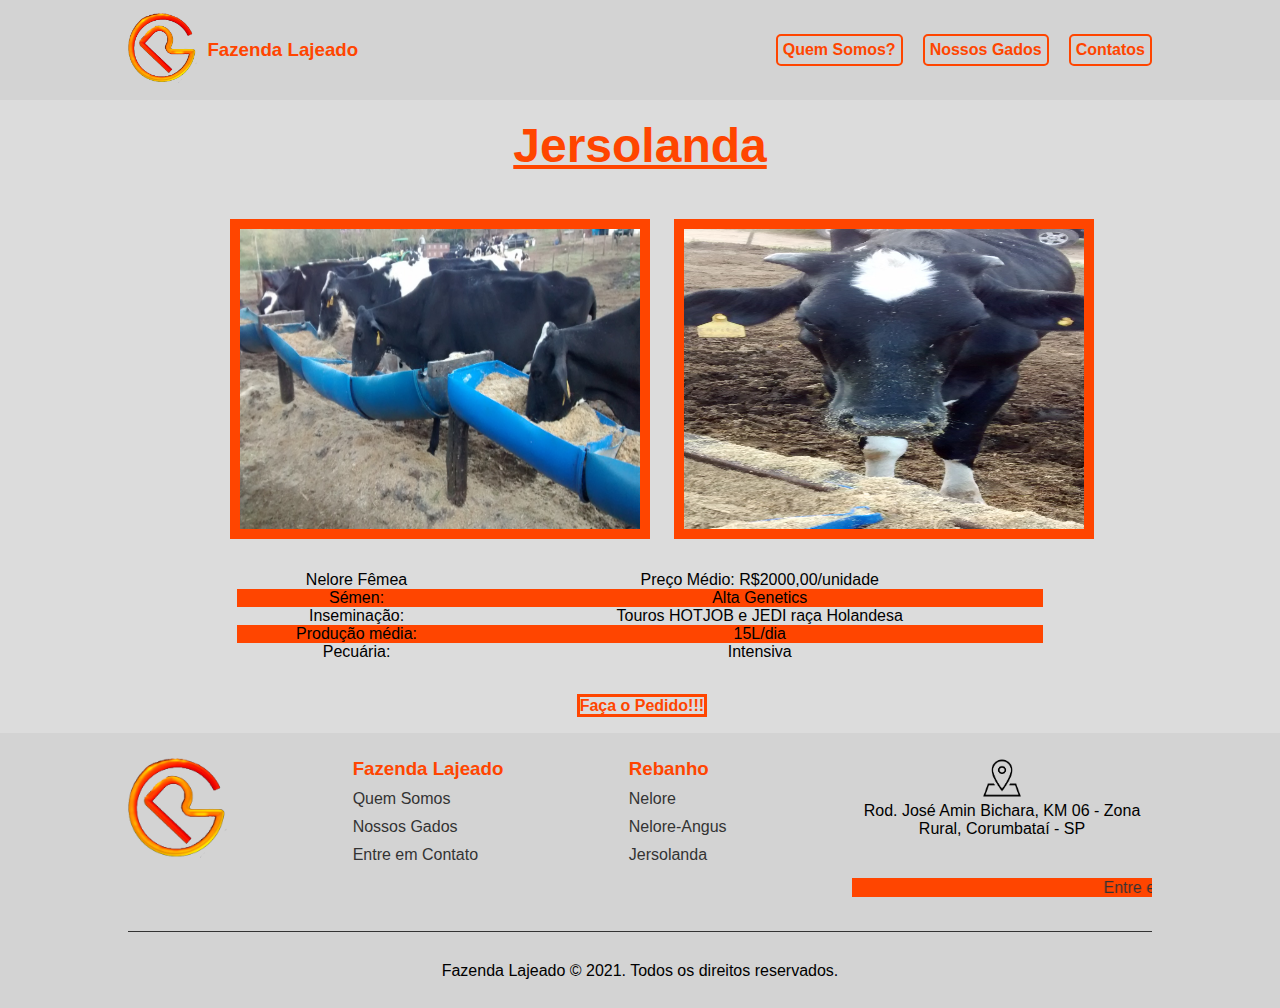
==== specjersolanda.html @ 1249499d "adição de todas as specs" ====
<!-- Allan da Silva Pereira -->
<!-- Pedro Romano de Aguirre -->
<!--Guilherme da Silva Verçosa-->
<!-- Davi Silva Costa -->
<!DOCTYPE html>
<html lang="pt-br">

<head>
  <meta charset="UTF-8">
  <meta http-equiv="X-UA-Compatible" content="IE=edge">
  <meta name="viewport" content="width=device-width, initial-scale=1.0">
  <title>Jersolanda</title>
  <link rel="shortcut icon" href="assets/images/logoIco.png" />
  <link rel="stylesheet" href="assets/css/specs.css">
</head>

<body>
  <!-- header e navbar -->
  <header>
    <div class="containerHeader">
      <div class="div-logotipo">
        <a href="./index.html"><img src="assets/images/logoIco.png" alt="Logo tipo Rei do Gado" /></a>
        <h3>Fazenda Lajeado</h3>
      </div>
      <nav class="header-nav">
        <ul class="header-nav-ul">
          <a href="#quemSomos">
            <li>Quem Somos?</li>
          </a>
          <a href="#nossosGados">
            <li>Nossos Gados</li>
          </a>
          <li>Contatos</li>
        </ul>
      </nav>
    </div>
  </header>
  <!-- content -->
  <main>
    <div id="specs">
      <br>
        <h1 class="titulo">Jersolanda</h1>
        <br>
        <br>
        <div class="imgspecs contentContainer">
            <img class="firstimg" src="assets/images/jersolandaspec1.jpeg" alt="Jersolanda Imagem 1">
            <img class="secondimg" src="assets/images/jersolandaspec2.jpeg" alt="Jersolanda imagem 2">
        </div>
        <br>
        <table class="tabelaspecs">
          <tr><td>Nelore Fêmea</td><td>Preço Médio: R$2000,00/unidade</td></tr>
          <tr><td>Sémen:</td><td>Alta Genetics</td></tr>
          <tr><td>Inseminação:</td><td>Touros HOTJOB e JEDI raça Holandesa</td></tr>
          <tr><td>Produção média:</td><td>15L/dia</td></tr>
          <tr><td>Pecuária:</td><td>Intensiva</td></tr>
        </table>
        <br>
        <br>
          <a class="linkform" href="file:///C:/Users/Dego/Desktop/Projetos%20Git/projetoILP540/index.html#contatos">
            <strong> Faça o Pedido!!! </strong>
          </a>
        <br>
        <br>
    </div>
  </main>
  <!-- footer -->
  <footer>
    <div class="containerFooter">
      <div>
        <img src="assets/images/logoIco.png" />
      </div>
      <div>
        <h3>Fazenda Lajeado</h3>
        <ul>
          <li><a>Quem Somos</a></li>
          <li><a>Nossos Gados</a></li>
          <li><a>Entre em Contato</a></li>
        </ul>
      </div>
      <div>
        <h3>Rebanho</h3>
        <ul>
          <li><a>Nelore</a></li>
          <li><a>Nelore-Angus</a></li>
          <li><a>Jersolanda</a></li>
        </ul>
      </div>
      <div class="contatos">
        <div class="row">
          <img src="assets/images/icoLocal.png" />
          <p>
            Rod. José Amin Bichara, KM 06 - Zona Rural, Corumbataí - SP
          </p>
        </div>
        <a
          href="https://api.whatsapp.com/send?phone=5511999652292&text=Gostei%20dos%20gados%20do%20site.%20Gostaria%20de%20fazer%20um%20or%C3%A7amento" target="_blank">
          <marquee>Entre em contato agora! 📲</marquee>
        </a>
      </div>
    </div>
    <div class="marca">
      Fazenda Lajeado © 2021. Todos os direitos reservados.
    </div>
  </footer>
</body>
---- assets/css/specs.css ----
*{
    margin: 0;
    padding: 0;
    font-family: Verdana, Geneva, Tahoma, sans-serif;
    text-decoration: none;
}


/** HEADER **/

header {
    background-color: #d3d3d3;
    padding: 1% 10%;
}

.containerHeader {
    display: flex;
    justify-content: space-between;
}

header img {
    height: 70px;
}

.header-nav-ul {
    display: flex;
    height: 100%;
    align-items: center;
}

.header-nav-ul li:nth-child(1), .header-nav-ul li:nth-child(2) {
    margin-right: 20px;
}

.header-nav-ul li {
    font-size: 16px;
    border: solid 2px orangered;
    border-radius: 5px;
    padding: 5px;
    color: orangered;
    font-weight: bold;
    list-style: none;
    transition: background-color .3s;
}

.header-nav-ul li:hover {
    background-color: rgb(189, 179, 159);
    cursor: pointer;
}

.div-logotipo {
    display: flex;
    align-items: center;
}

.div-logotipo h3 {
    color: orangered;
    margin-left: 10px;
}

/** CONTENT **/

main {
    padding: 0 5%; 
    background-color: gainsboro;
}

.containerContent{
    display: flex;
    justify-content: space-between;
}

.imgspecs{
    margin-left: 13.5%;
}

.imgspecs img{
    width: 400px;
    height: 300px;
    border: 10px solid orangered;
    margin: 10px;
}

.imgspecs img:hover{
    border: 10px solid orange;
}

.titulo{
    font-size: 300%;
    color: orangered;
    text-align: center;
    text-decoration:underline;
}

.titulo:hover{
    color: orange;
}

.tabelaspecs{
    margin-left: 15%;
    width: 70%;
    border-collapse: collapse;
    text-align: center;
}

.tabelaspecs tr:nth-last-child(even){
    background-color:orangered;
}

.tabelaspecs tr:hover{
    background-color:orange ;
}

.tabelaspecs tr{
    border: #333 1px;
    background-color:gainsboro;
}

.tabelaspecs td{
    border: #333 1px;
}

.linkform{
    border: 3px solid orangered;
    margin: 10px;
    font-family: Verdana, Geneva, Tahoma, sans-serif;
    color: orangered;
    margin-left: 44.5%;
}

.linkform:hover{
   background-color: rgb(189, 179, 159);
}

/** FOOTER **/

footer{
    height: 250px;
    padding-top: 2%;
    padding-inline: 10%;
    background-color: #d3d3d3;
}
.containerFooter{
    display: flex;
    justify-content: space-between;
}

footer img {
    height: 100px;
}

footer h3{
    color: orangered;
}

footer ul li{
    list-style-type: none;
    margin-top:10px;
}

footer a{
    text-decoration: none;
    color: #333;
    cursor: pointer;
    transition: 0.3s;
}

footer a:hover{
    opacity: 0.5;
}

footer .row {
    height: 70px;
    width: 300px;
    text-align: center;
    align-items: center;
    font-size: medium;
}

footer .row img {
    height: 40px;
    width: 40px;
}

.contatos{
    justify-content: space-between;
    height: 100%;
}

.marca{
    margin-top: 30px;
    padding-top: 30px;
    border-top: 1px solid #333;
    text-align: center;
}

marquee{
    margin-top: 50px;
    background-color: orangered;
    cursor: pointer;
}
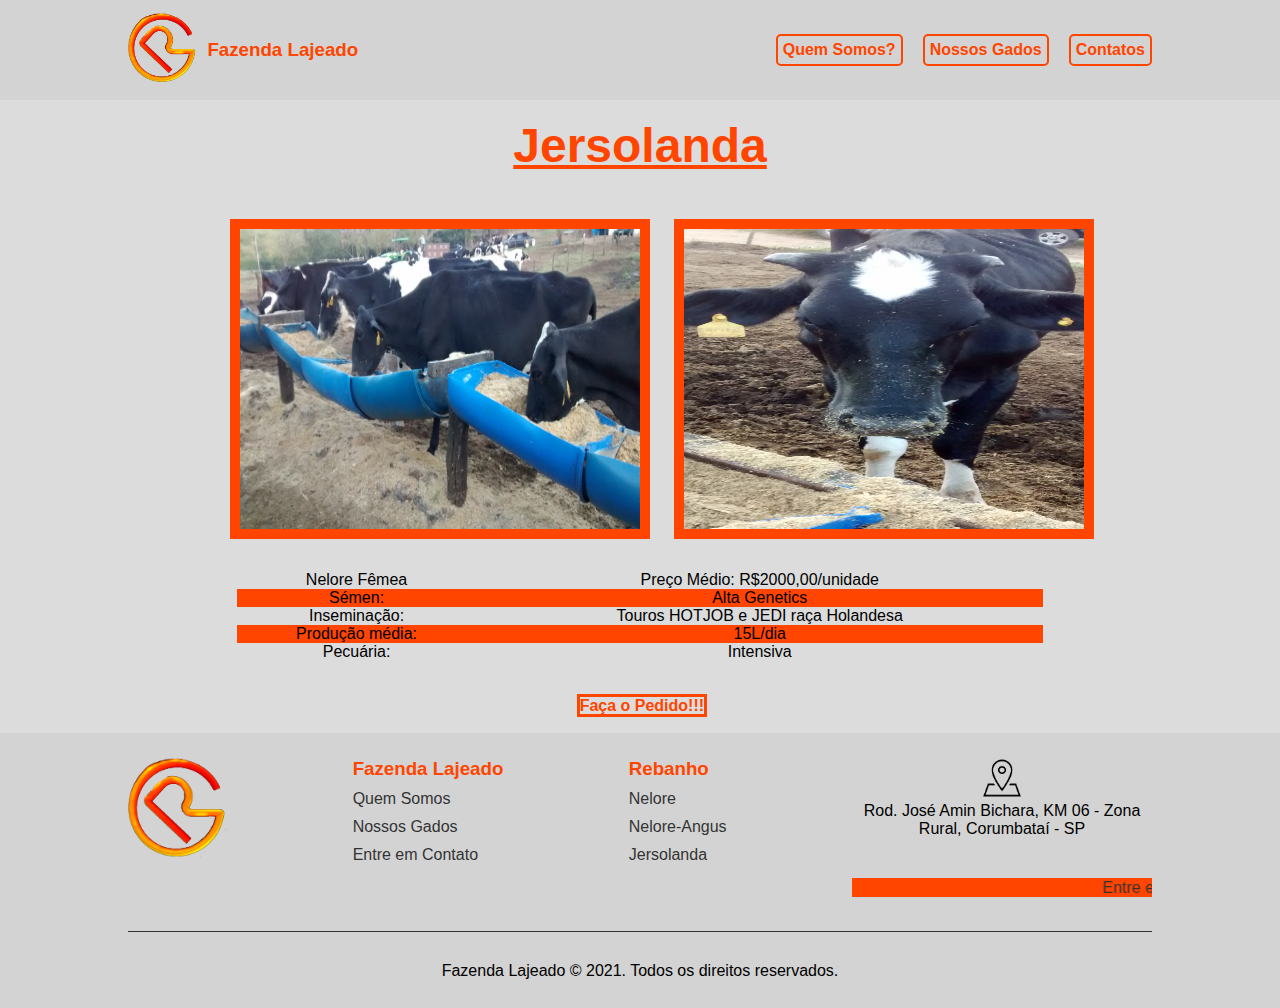
==== commit f3df8654: "algumas alterações" ====
--- a/specjersolanda.html
+++ b/specjersolanda.html
@@ -56,7 +56,7 @@
         </table>
         <br>
         <br>
-          <a class="linkform" href="file:///C:/Users/Dego/Desktop/Projetos%20Git/projetoILP540/index.html#contatos">
+          <a class="linkform" href="index.html#contatos">
             <strong> Faça o Pedido!!! </strong>
           </a>
         <br>
@@ -67,22 +67,22 @@
   <footer>
     <div class="containerFooter">
       <div>
-        <img src="assets/images/logoIco.png" />
+        <a class="link-logoTipo" href="index.html"><img src="assets/images/logoIco.png" /></a>
       </div>
       <div>
         <h3>Fazenda Lajeado</h3>
         <ul>
-          <li><a>Quem Somos</a></li>
-          <li><a>Nossos Gados</a></li>
-          <li><a>Entre em Contato</a></li>
+          <li><a href="index.html#quemSomos">Quem Somos</a></li>
+          <li><a href="index.html#nossosGados">Nossos Gados</a></li>
+          <li><a href="index.html#contatos">Entre em Contato</a></li>
         </ul>
       </div>
       <div>
         <h3>Rebanho</h3>
         <ul>
-          <li><a>Nelore</a></li>
-          <li><a>Nelore-Angus</a></li>
-          <li><a>Jersolanda</a></li>
+          <li><a href="specnelore.html">Nelore</a></li>
+          <li><a href="specneloreangus.html">Nelore-Angus</a></li>
+          <li><a href="specjersolanda.html">Jersolanda</a></li>
         </ul>
       </div>
       <div class="contatos">
--- a/assets/css/specs.css
+++ b/assets/css/specs.css
@@ -169,6 +169,10 @@
     opacity: 0.5;
 }
 
+.link-logoTipo:hover {
+    opacity: 1;
+}
+
 footer .row {
     height: 70px;
     width: 300px;
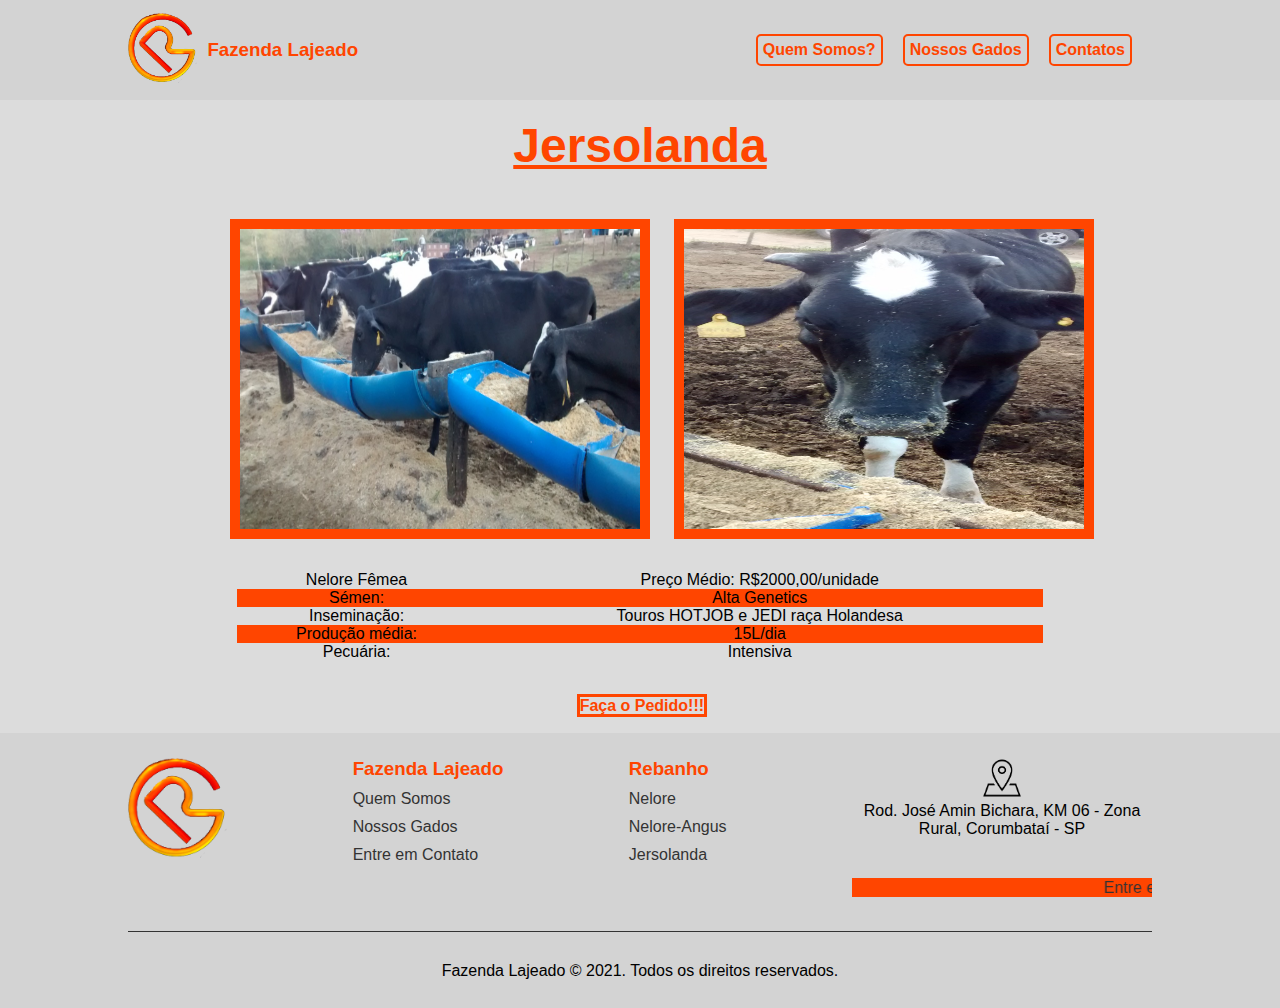
==== commit 940ff6f7: "Ajustes link e home" ====
--- a/specjersolanda.html
+++ b/specjersolanda.html
@@ -24,13 +24,15 @@
       </div>
       <nav class="header-nav">
         <ul class="header-nav-ul">
-          <a href="#quemSomos">
+          <a href="./index.html#quemSomos">
             <li>Quem Somos?</li>
           </a>
-          <a href="#nossosGados">
+          <a href="./index.html#nossosGados">
             <li>Nossos Gados</li>
           </a>
-          <li>Contatos</li>
+          <a href="./index.html#contatos">
+            <li>Contatos</li>
+          </a>
         </ul>
       </nav>
     </div>
